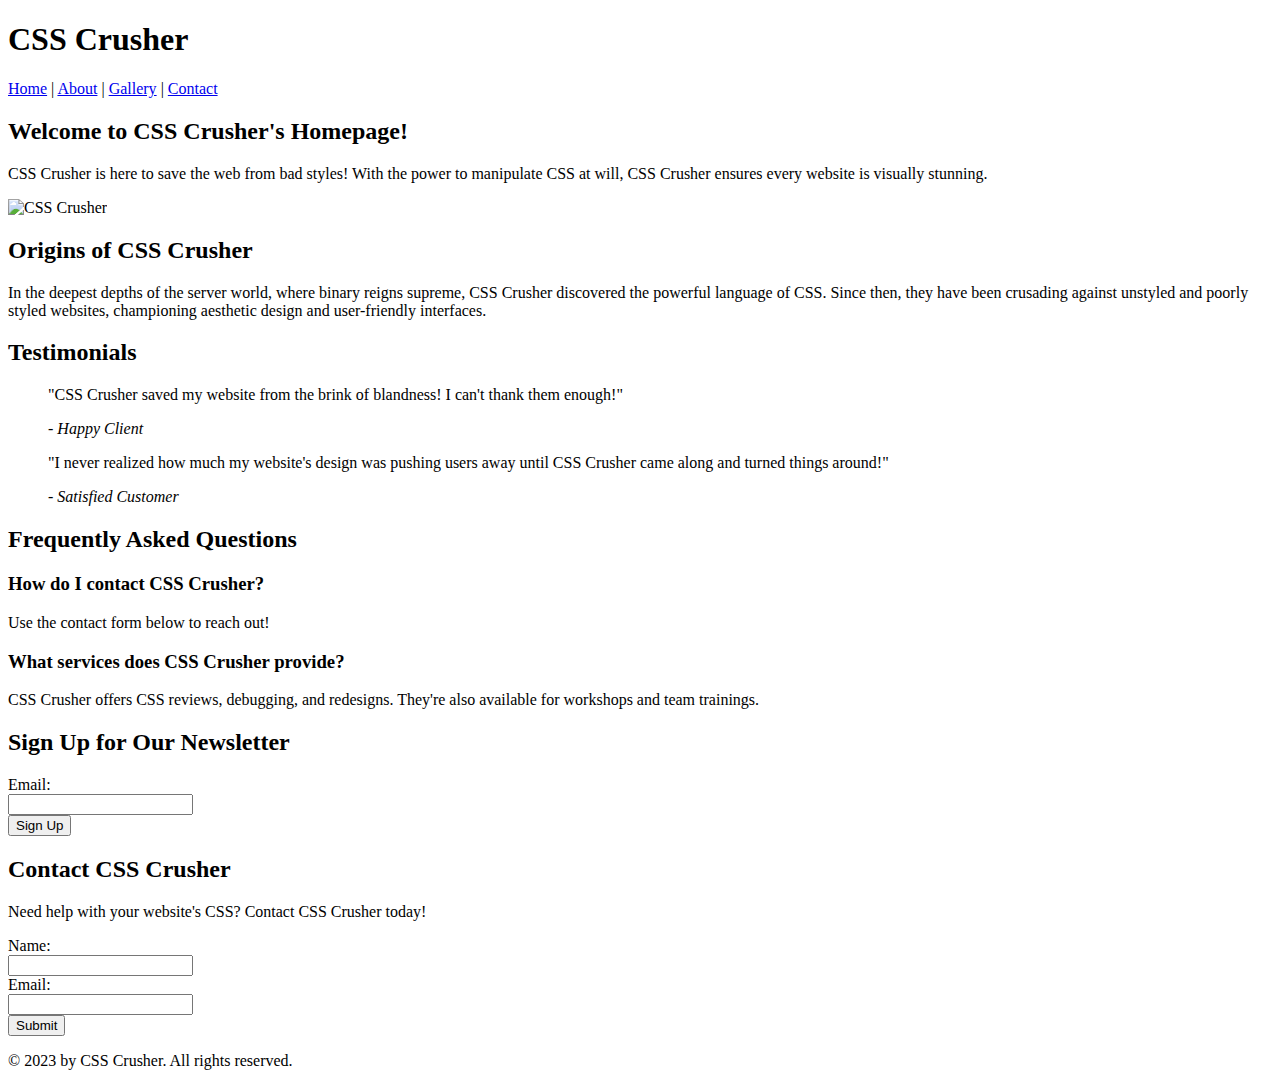
==== index-1.html @ 692acb94 "Add files via upload" ====
<!DOCTYPE html>
<html>
<head>
  <title>CSS Crusher - Home</title>
  <!-- <link rel="stylesheet" href="styles.css"> -->
</head>
<body class="body-class">

  <header class="header-class">
    <h1 class="title-class">CSS Crusher</h1>
    <nav class="nav-class">
      <a href="#" class="nav-link-class">Home</a> |
      <a href="#" class="nav-link-class">About</a> |
      <a href="#" class="nav-link-class">Gallery</a> |
      <a href="#" class="nav-link-class">Contact</a>
    </nav>
  </header>

  <section class="hero-section-class">
    <h2 class="section-title-class">Welcome to CSS Crusher's Homepage!</h2>
    <p class="text-class">CSS Crusher is here to save the web from bad styles! With the power to manipulate CSS at will, CSS Crusher ensures every website is visually stunning.</p>
    <img src="https://media.istockphoto.com/id/1360219351/photo/female-superhero-in-suit-standing-on-rooftop-with-sparks-radiating-from-hands.jpg?s=1024x1024&w=is&k=20&c=zd_jNIPuRS_f5YhQb1Y8yCS39DUNI8YXLKuX61fwFPs=" alt="CSS Crusher" class="image-class">
  </section>

  <section class="origin-section-class">
    <h2 class="section-title-class">Origins of CSS Crusher</h2>
    <p class="text-class">In the deepest depths of the server world, where binary reigns supreme, CSS Crusher discovered the powerful language of CSS. Since then, they have been crusading against unstyled and poorly styled websites, championing aesthetic design and user-friendly interfaces.</p>
  </section>

  <section class="testimonial-section-class">
    <h2 class="section-title-class">Testimonials</h2>
    <blockquote class="blockquote-class">
      <p class="text-class">"CSS Crusher saved my website from the brink of blandness! I can't thank them enough!"</p>
      <cite class="cite-class">- Happy Client</cite>
    </blockquote>
    <blockquote class="blockquote-class">
      <p class="text-class">"I never realized how much my website's design was pushing users away until CSS Crusher came along and turned things around!"</p>
      <cite class="cite-class">- Satisfied Customer</cite>
    </blockquote>
  </section>

  <section class="faq-section-class">
    <h2 class="section-title-class">Frequently Asked Questions</h2>
    <div class="faq-class">
      <h3 class="faq-question-class">How do I contact CSS Crusher?</h3>
      <p class="text-class">Use the contact form below to reach out!</p>
    </div>
    <div class="faq-class">
      <h3 class="faq-question-class">What services does CSS Crusher provide?</h3>
      <p class="text-class">CSS Crusher offers CSS reviews, debugging, and redesigns. They're also available for workshops and team trainings.</p>
    </div>
  </section>

  <section class="newsletter-section-class">
    <h2 class="section-title-class">Sign Up for Our Newsletter</h2>
    <form class="form-class">
      <label for="newsletter-email" class="label-class">Email:</label><br>
      <input type="email" id="newsletter-email" name="newsletter-email" class="input-class"><br>
      <input type="submit" value="Sign Up" class="button-class">
    </form>
  </section>

  <section class="contact-section-class">
    <h2 class="section-title-class">Contact CSS Crusher</h2>
    <p class="text-class">Need help with your website's CSS? Contact CSS Crusher today!</p>
    <form class="form-class">
      <label for="name" class="label-class">Name:</label><br>
      <input type="text" id="name" name="name" class="input-class"><br>
      <label for="email" class="label-class">Email:</label><br>
      <input type="email" id="email" name="email" class="input-class"><br>
      <input type="submit" value="Submit" class="button-class">
    </form>
  </section>

  <footer class="footer-class">
    <p class="text-class">© 2023 by CSS Crusher. All rights reserved.</p>
  </footer>

</body>
</html>
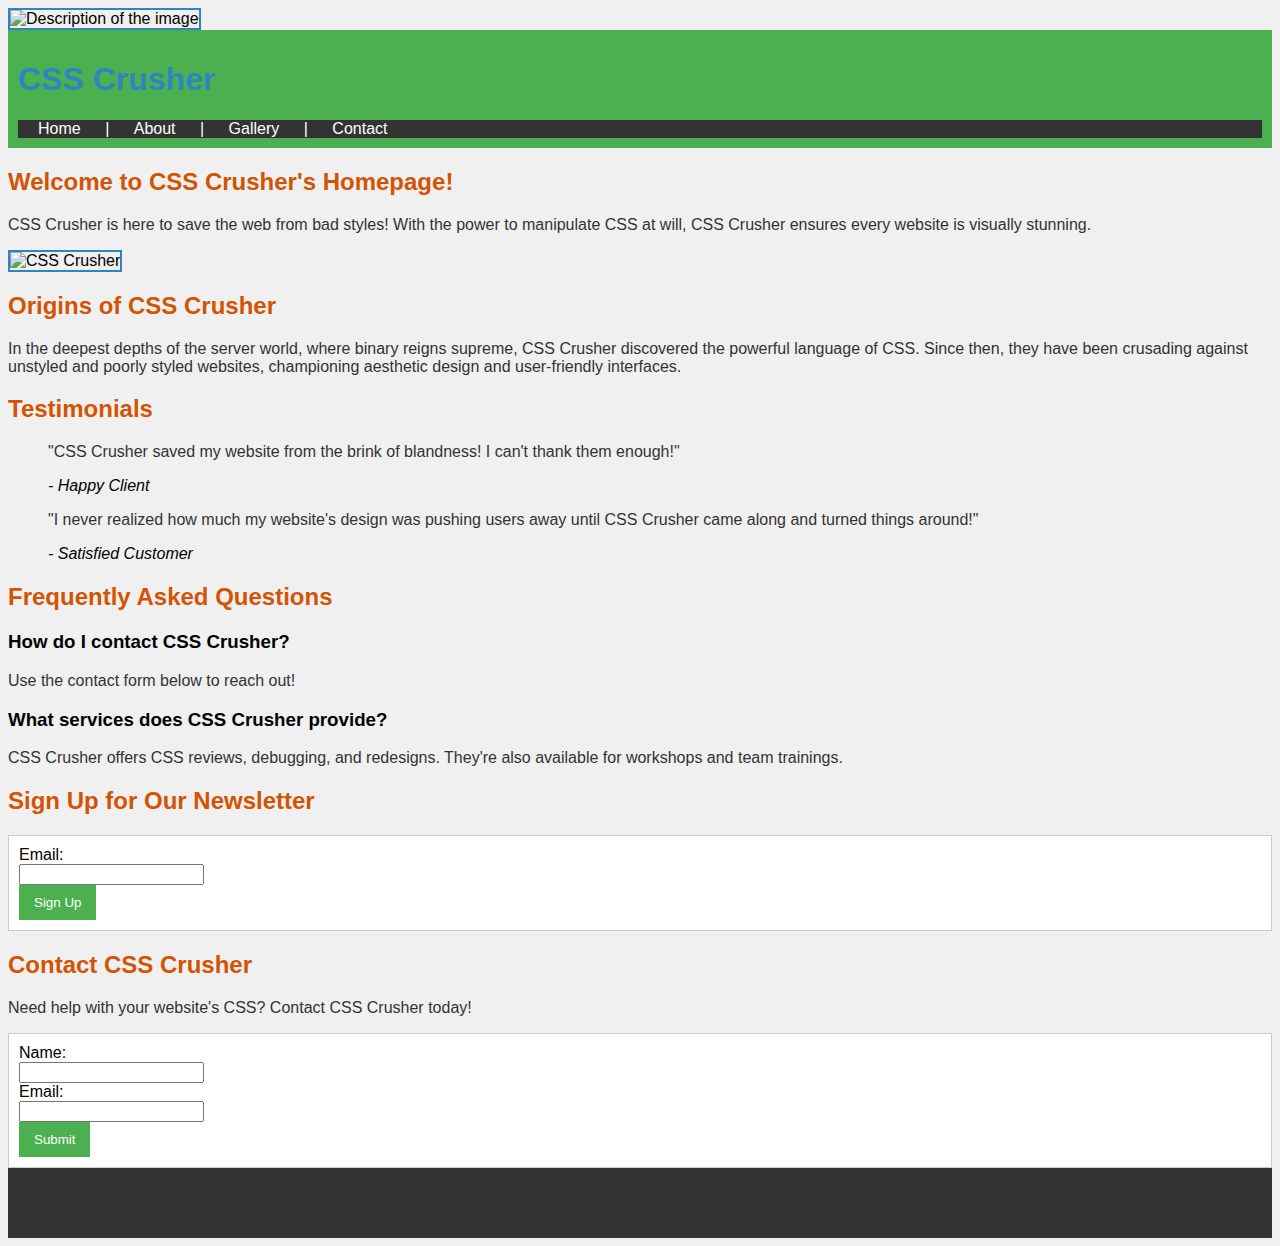
==== commit 119586bb: "Update index-1.html" ====
--- a/index-1.html
+++ b/index-1.html
@@ -5,6 +5,11 @@
   <!-- <link rel="stylesheet" href="styles.css"> -->
 </head>
 <body class="body-class">
+  
+<head>
+    <link rel="stylesheet" href="styles.css">
+</head>
+<img class="image-class" src="image.jpg" alt="Description of the image">
 
   <header class="header-class">
     <h1 class="title-class">CSS Crusher</h1>
@@ -71,7 +76,7 @@
       <input type="submit" value="Submit" class="button-class">
     </form>
   </section>
-
+  
   <footer class="footer-class">
     <p class="text-class">© 2023 by CSS Crusher. All rights reserved.</p>
   </footer>
--- a/styles.css
+++ b/styles.css
@@ -0,0 +1,76 @@
+/* styles.css */
+/* Body styling */
+.body-class {
+    background-color: #f0f0f0; /* Subtle background color */
+    font-family: Arial, sans-serif; /* Readable font */
+}
+/* Header styling */
+.header-class {
+    background-color: #4CAF50; /* Contrasting background color */
+    color: white; /* Font color for better visibility */
+    padding: 10px;
+}
+/* Navigation styling */
+.nav-class {
+    background-color: #333; /* Different background color */
+    color: #fff; /* Font color */
+}
+.nav-class a {
+    color: white; /* Link color */
+    text-decoration: none; /* Remove underline */
+    padding: 14px 20px;
+}
+.nav-class a.active {
+    font-weight: bold; /* Bold for active link */
+}
+/* Title styling */
+.title-class {
+    color: #2E86C1; /* Distinct color for titles */
+}
+.section-title-class {
+    color: #D35400; /* Distinct color for section titles */
+}
+/* Text styling */
+.text-class {
+    color: #333; /* Contrasting text color */
+}
+/* Image styling */
+.image-class {
+    border: 2px solid #2E86C1; /* Complementary border color */
+}
+/* Form and button styling */
+.form-class {
+    background-color: #fff; /* Form background color */
+    border: 1px solid #ccc; /* Light border */
+    padding: 10px;
+}
+.button-class {
+    background-color: #4CAF50; /* Cohesive button color */
+    color: white;
+    padding: 10px 15px;
+    border: none;
+    cursor: pointer;
+}
+.button-class:hover {
+    background-color: #45a049; /* Darker on hover */
+}
+/* Footer styling */
+.footer-class {
+    background-color: #333; /* Distinct footer background */
+    color: white; /* Footer font color */
+    padding: 10px;
+    text-align: center;
+}
+/* Responsive design */
+@media (max-width: 768px) {
+    .nav-class {
+        display: block; /* Stack navigation items */
+    }  
+    .form-class {
+        width: 100%; /* Full width on small screens */
+    }
+    .image-class {
+        width: 100%; /* Make images responsive */
+        height: auto;
+    }
+}
--- a/styles.css
+++ b/styles.css
@@ -0,0 +1,76 @@
+/* styles.css */
+/* Body styling */
+.body-class {
+    background-color: #f0f0f0; /* Subtle background color */
+    font-family: Arial, sans-serif; /* Readable font */
+}
+/* Header styling */
+.header-class {
+    background-color: #4CAF50; /* Contrasting background color */
+    color: white; /* Font color for better visibility */
+    padding: 10px;
+}
+/* Navigation styling */
+.nav-class {
+    background-color: #333; /* Different background color */
+    color: #fff; /* Font color */
+}
+.nav-class a {
+    color: white; /* Link color */
+    text-decoration: none; /* Remove underline */
+    padding: 14px 20px;
+}
+.nav-class a.active {
+    font-weight: bold; /* Bold for active link */
+}
+/* Title styling */
+.title-class {
+    color: #2E86C1; /* Distinct color for titles */
+}
+.section-title-class {
+    color: #D35400; /* Distinct color for section titles */
+}
+/* Text styling */
+.text-class {
+    color: #333; /* Contrasting text color */
+}
+/* Image styling */
+.image-class {
+    border: 2px solid #2E86C1; /* Complementary border color */
+}
+/* Form and button styling */
+.form-class {
+    background-color: #fff; /* Form background color */
+    border: 1px solid #ccc; /* Light border */
+    padding: 10px;
+}
+.button-class {
+    background-color: #4CAF50; /* Cohesive button color */
+    color: white;
+    padding: 10px 15px;
+    border: none;
+    cursor: pointer;
+}
+.button-class:hover {
+    background-color: #45a049; /* Darker on hover */
+}
+/* Footer styling */
+.footer-class {
+    background-color: #333; /* Distinct footer background */
+    color: white; /* Footer font color */
+    padding: 10px;
+    text-align: center;
+}
+/* Responsive design */
+@media (max-width: 768px) {
+    .nav-class {
+        display: block; /* Stack navigation items */
+    }  
+    .form-class {
+        width: 100%; /* Full width on small screens */
+    }
+    .image-class {
+        width: 100%; /* Make images responsive */
+        height: auto;
+    }
+}
